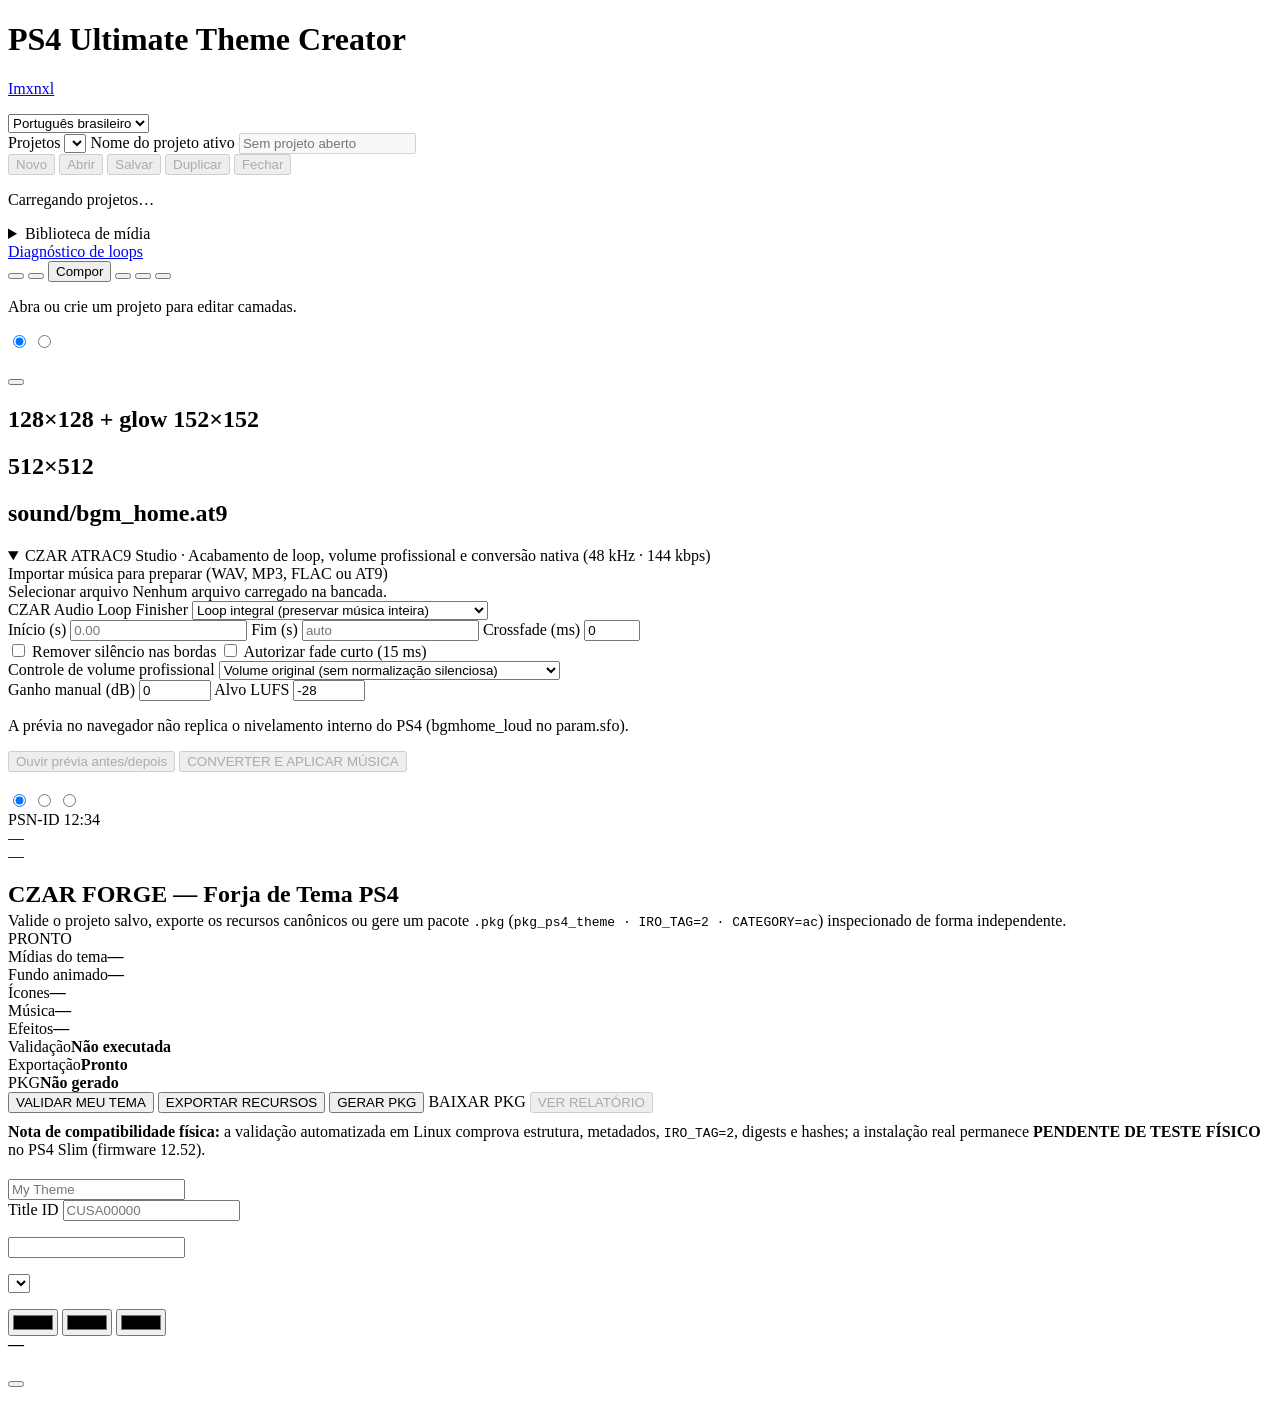
==== app/static/index.html @ d991015b "forge(checkpoint-e): touch Export/PKG UI, A-Z + 19-step E2E suite, diagnostics and PS4 12.52 accepta" ====
<!DOCTYPE html>
<html lang="pt-BR">
<head>
  <meta charset="utf-8">
  <meta name="viewport" content="width=device-width, initial-scale=1">
  <title>Czar PS4 Theme Studio</title>
  <link rel="stylesheet" href="/static/style.css">
  <link rel="stylesheet" href="/static/projects.css">
  <link rel="stylesheet" href="/static/library.css">
  <link rel="stylesheet" href="/static/compositor.css">
  <script src="/static/i18n.js"></script>
  <link rel="icon" href="data:image/svg+xml,<svg xmlns='http://www.w3.org/2000/svg' viewBox='0 0 32 32'><text y='26' font-size='26'>🎮</text></svg>">
</head>
<body>

<header class="topbar">
  <div class="brand">
    <span class="brand-mark"></span>
    <div>
      <h1 data-i18n="app.name">PS4 Ultimate Theme Creator</h1>
      <p class="brand-sub">
        <span data-i18n="app.sub"></span>
        <span class="byline">
          <span data-i18n="app.by"></span>
          <a href="https://github.com/Imxnxl" target="_blank" rel="noopener noreferrer">Imxnxl</a>
        </span>
      </p>
    </div>
  </div>
  <div class="topbar-right">
    <div id="sysinfo" class="sysinfo"></div>
    <select id="lang-select" class="select lang-select" data-i18n-attr="aria-label:lang.label">
      <option value="pt-BR">Português brasileiro</option>
      <option value="en">English</option>
      <option value="es">Español</option>
    </select>
  </div>
</header>

<section class="project-bar" aria-label="Projetos">
  <div class="project-fields">
    <label for="project-list">Projetos
      <select id="project-list" class="select"></select>
    </label>
    <label for="project-name">Nome do projeto ativo
      <input id="project-name" class="select" maxlength="100" placeholder="Sem projeto aberto" disabled>
    </label>
  </div>
  <div class="project-actions">
    <button id="project-new" class="btn btn-ghost" disabled>Novo</button>
    <button id="project-open" class="btn btn-ghost" disabled>Abrir</button>
    <button id="project-save" class="btn btn-ghost" disabled>Salvar</button>
    <button id="project-copy" class="btn btn-ghost" disabled>Duplicar</button>
    <button id="project-close" class="btn btn-ghost" disabled>Fechar</button>
  </div>
  <p id="project-updated" class="dim"></p>
  <p id="project-status" role="status" aria-live="polite">Carregando projetos…</p>
  <dialog id="project-dialog">
    <form method="dialog">
      <label for="project-dialog-name">Nome do projeto</label>
      <input id="project-dialog-name" class="select" maxlength="100" required>
      <div class="project-actions">
        <button value="cancel" formnovalidate class="btn btn-ghost">Cancelar</button>
        <button value="confirm" class="btn btn-primary">Confirmar</button>
      </div>
    </form>
  </dialog>
</section>

<details class="media-library" id="media-library">
  <summary>Biblioteca de mídia</summary>
  <div class="library-tools">
    <label>Buscar por nome <input id="library-search" class="select" type="search"></label>
    <label>Categoria
      <select id="library-kind" class="select">
        <option value="">Todas</option><option value="image">Imagens</option>
        <option value="video">Vídeos</option><option value="animation">Animações</option>
        <option value="audio">Áudio</option>
      </select>
    </label>
    <label>Ordenar
      <select id="library-sort" class="select">
        <option value="recent">Mais recentes</option><option value="oldest">Mais antigas</option>
        <option value="name">Nome</option><option value="size">Maior tamanho</option>
      </select>
    </label>
    <label>Visualização
      <select id="library-view" class="select"><option value="grid">Grade</option><option value="list">Lista</option></select>
    </label>
  </div>
  <div class="library-actions">
    <label class="library-files">Importar arquivos <input id="library-files" type="file" multiple></label>
    <button id="library-cancel" class="btn btn-ghost" hidden>Interromper fila</button>
  </div>
  <ul id="library-queue" class="library-queue" aria-label="Progresso das importações"></ul>
  <p id="library-status" role="status"></p>
  <ul id="library-items" class="library-items" aria-label="Mídias"></ul>
  <button id="library-more" class="btn btn-ghost" hidden>Mostrar mais</button>
</details>

<a class="btn btn-ghost" id="ouroboros-link" href="/static/ouroboros.html">Diagnóstico de loops</a>
<nav class="tabs" role="tablist">
  <button class="tab is-active" data-tab="backgrounds" role="tab" data-i18n="tab.backgrounds"></button>
  <button class="tab" data-tab="icons" role="tab" data-i18n="tab.icons"></button>
  <button class="tab" data-tab="compositor" role="tab">Compor</button>
  <button class="tab" data-tab="sounds" role="tab" data-i18n="tab.sounds"></button>
  <button class="tab" data-tab="preview" role="tab" data-i18n="tab.preview"></button>
  <button class="tab" data-tab="package" role="tab" data-i18n="tab.package"></button>
</nav>

<main>

  <section class="panel" id="panel-compositor" aria-label="Editar composição">
    <p id="comp-no-project">Abra ou crie um projeto para editar camadas.</p>
    <div id="comp-editor" hidden>
      <div class="comp-toolbar">
        <label>Superfície <select id="comp-target" class="select"></select></label>
        <label class="comp-upload">Importar camada <input type="file" id="comp-files" multiple></label>
        <button class="btn btn-ghost" id="comp-library">Escolher da biblioteca</button>
        <button class="btn btn-ghost" id="comp-undo">Desfazer</button>
        <button class="btn btn-ghost" id="comp-redo">Refazer</button>
        <button class="btn btn-ghost" id="comp-ps4">Prévia PS4</button>
      </div>
      <div class="comp-layout">
        <div class="comp-stage">
          <div class="comp-view">
            <canvas id="comp-canvas" aria-label="Canvas de composição. Use também os controles numéricos."></canvas>
          </div>
          <div class="comp-toolbar">
            <button class="btn btn-ghost" id="comp-pan" aria-pressed="false">Mover vista</button>
            <button class="btn btn-ghost" id="comp-minus" aria-label="Reduzir zoom">−</button>
            <button class="btn btn-ghost" id="comp-zoom">100%</button>
            <button class="btn btn-ghost" id="comp-plus" aria-label="Aumentar zoom">+</button>
            <label><input type="checkbox" id="comp-snap" checked> Encaixar nas guias</label>
          </div>
          <p id="comp-hint" class="dim"></p>
          <p id="comp-status" role="status"></p>
        </div>
        <details class="comp-inspector" open>
          <summary>Camadas e ajustes</summary>
          <label><input id="comp-base" type="checkbox"> Usar imagem do slot como base</label>
          <ol id="comp-layers" aria-label="Camadas, da frente para trás"></ol>
          <fieldset id="comp-properties" disabled>
            <legend>Camada selecionada</legend>
            <div class="comp-numbers">
              <label>Centro X <input data-field="x" type="number" inputmode="decimal" step="any"></label>
              <label>Centro Y <input data-field="y" type="number" inputmode="decimal" step="any"></label>
              <label>Largura <input data-field="width" type="number" inputmode="decimal" min="1" step="any"></label>
              <label>Altura <input data-field="height" type="number" inputmode="decimal" min="1" step="any"></label>
              <label>Rotação (°) <input data-field="angle" type="number" inputmode="decimal" step="any"></label>
              <label>Opacidade (%) <input data-field="opacity" type="number" inputmode="decimal" min="0" max="100" step="any"></label>
            </div>
            <label><input id="comp-proportion" type="checkbox" checked> Preservar proporção ao redimensionar</label>
            <label>Enquadramento
              <select id="comp-fit" class="select">
                <option value="contain">Ajustar sem corte</option>
                <option value="cover">Preencher com recorte central</option>
                <option value="stretch">Esticar até as bordas</option>
              </select>
            </label>
            <div class="comp-toolbar" id="comp-align">
              <button class="btn btn-ghost" data-action="fit">Encaixar</button>
              <button class="btn btn-ghost" data-action="fill">Preencher</button>
              <button class="btn btn-ghost" data-action="natural">Ajustar à proporção</button>
              <button class="btn btn-ghost" data-action="left">Esquerda</button>
              <button class="btn btn-ghost" data-action="center-x">Centro horizontal</button>
              <button class="btn btn-ghost" data-action="right">Direita</button>
              <button class="btn btn-ghost" data-action="top">Topo</button>
              <button class="btn btn-ghost" data-action="center-y">Centro vertical</button>
              <button class="btn btn-ghost" data-action="bottom">Base</button>
              <button class="btn btn-ghost" data-action="distribute-x">Distribuir na horizontal</button>
              <button class="btn btn-ghost" data-action="distribute-y">Distribuir na vertical</button>
            </div>
          </fieldset>
          <div class="comp-toolbar" id="comp-layer-actions">
            <button class="btn btn-ghost" data-action="front">Trazer à frente</button>
            <button class="btn btn-ghost" data-action="back">Levar para trás</button>
            <button class="btn btn-ghost" data-action="duplicate">Duplicar</button>
            <button class="btn btn-ghost" data-action="visibility">Ocultar</button>
            <button class="btn btn-ghost" data-action="lock">Bloquear</button>
            <button class="btn btn-ghost" data-action="remove">Excluir camada</button>
          </div>
        </details>
      </div>
    </div>
  </section>

  <!-- ================= FONDO (estático o animado) ================= -->
  <section class="panel is-active" id="panel-backgrounds">

    <div class="mode-switch" role="radiogroup" data-i18n-attr="aria-label:bg.mode.aria">
      <label class="mode-opt">
        <input type="radio" name="bgmode" value="static" id="bgmode-static" checked>
        <span class="mode-face">
          <b data-i18n="bg.static"></b>
          <em data-i18n="bg.static.hint"></em>
        </span>
      </label>
      <label class="mode-opt">
        <input type="radio" name="bgmode" value="animated" id="bgmode-animated">
        <span class="mode-face">
          <b data-i18n="bg.animated"></b>
          <em data-i18n="bg.animated.hint"></em>
        </span>
      </label>
    </div>

    <!-- ---- modo animado ---- -->
    <div id="bg-animated" hidden>

      <div id="anim-drop" class="dropzone">
        <input type="file" id="anim-file" accept="video/*,.gif,.mp4,.mov,.mkv,.webm,.avi,.m4v">
        <div class="dz-inner">
          <div class="dz-icon"></div>
          <p class="dz-title" data-i18n="bg.drop.title"></p>
          <p class="dz-hint" data-i18n="bg.drop.hint"></p>
        </div>
      </div>

      <div id="anim-workspace" class="workspace" hidden>

        <div class="stage-col">
          <div class="stage">
            <canvas id="anim-canvas" width="1280" height="720"></canvas>
            <div id="anim-stage-badge" class="stage-badge">1280 × 720</div>
            <div id="anim-loading" class="stage-loading" hidden><span class="spinner"></span></div>
          </div>

          <div class="transport">
            <button id="anim-play" class="btn btn-icon"
                    data-i18n-attr="title:bg.play.title, aria-label:bg.play.aria">
              <span class="ico-pause"></span>
            </button>
            <input type="range" id="anim-scrub" class="scrub" min="0" max="0" value="0" step="1">
            <div class="transport-read">
              <span id="anim-frame-read">00</span><span class="dim">/<span id="anim-frame-total">00</span></span>
            </div>
          </div>

          <div class="timing-read">
            <span><b id="anim-loop-secs">—</b> <span data-i18n="bg.perloop"></span></span>
            <span class="dim">·</span>
            <span><b id="anim-eff-fps">—</b> <span data-i18n="bg.efffps"></span></span>
            <span class="dim">·</span>
            <span><b id="anim-per-frame">—</b> <span data-i18n="bg.perframe"></span></span>
          </div>
        </div>

        <aside class="controls">

          <div class="src-card">
            <div class="src-name" id="anim-src-name">—</div>
            <div class="src-meta" id="anim-src-meta">—</div>
          </div>

          <div class="ctl">
            <label class="ctl-head" for="anim-size"><span data-i18n="bg.resolution"></span></label>
            <select id="anim-size" class="select"></select>
            <p class="ctl-note" id="anim-size-note"></p>
          </div>

          <div class="ctl">
            <label class="ctl-head">
              <span data-i18n="bg.frames"></span>
              <output id="anim-frames-out">13</output>
            </label>
            <input type="range" id="anim-frames" min="2" max="13" value="13" step="1">
          </div>

          <div class="ctl">
            <label class="ctl-head">
              <span data-i18n="bg.wait"></span>
              <output id="anim-wait-out">0.10</output>
            </label>
            <input type="range" id="anim-wait" min="0.02" max="5" value="0.1" step="0.001">
            <p class="ctl-note"><b id="anim-wait-ms">100</b> <span data-i18n="bg.wait.note"></span></p>
          </div>

          <div class="budget">
            <div class="budget-head">
              <span><span data-i18n="bg.budget"></span> <code>background.raf</code></span>
              <span id="budget-figure">—</span>
            </div>
            <div class="budget-track">
              <div id="budget-fill" class="budget-fill"></div>
            </div>
            <p class="budget-note" id="budget-note"></p>
          </div>

          <div class="ctl" id="backend-row" hidden>
            <label class="ctl-head"><span data-i18n="bg.encoder"></span></label>
            <select id="anim-backend" class="select"></select>
          </div>

          <button id="anim-export" class="btn btn-primary btn-block">
            <span data-i18n="bg.export"></span> <span class="dim">background.raf.zip</span>
          </button>

          <button id="anim-reset" class="btn btn-ghost btn-block" data-i18n="bg.change"></button>

          <div id="anim-result" class="result" hidden></div>
        </aside>
      </div>
    </div>

    <!-- ---- huecos de imagen ---- -->
    <p class="panel-lead" id="slots-lead" data-i18n-html="bg.slots.lead"></p>
    <p class="warn-banner" id="slots-raf-note" data-i18n-html="bg.slots.raf" hidden></p>
    <div class="slot-grid" id="grid-background"></div>
  </section>

  <!-- ================= ICONOS ================= -->
  <section class="panel" id="panel-icons">
    <div class="slot-toolbar">
      <label class="btn btn-ghost">
        <span data-i18n="icons.bulkFn"></span>
        <input type="file" id="bulk-fn" accept="image/*" hidden>
      </label>
      <label class="btn btn-ghost">
        <span data-i18n="icons.bulkCt"></span>
        <input type="file" id="bulk-ct" accept="image/*" hidden>
      </label>
      <button id="clear-icons" class="btn btn-ghost" data-i18n="icons.clear"></button>
    </div>
    <h2 class="group-title"><span data-i18n="icons.function"></span> <span class="dim">128×128 + glow 152×152</span></h2>
    <div class="slot-grid slot-grid-sm" id="grid-function_icon"></div>
    <h2 class="group-title"><span data-i18n="icons.content"></span> <span class="dim">512×512</span></h2>
    <div class="slot-grid slot-grid-sm" id="grid-content_icon"></div>
  </section>

  <!-- ================= SONIDOS ================= -->
  <section class="panel" id="panel-sounds">
    <h2 class="group-title"><span data-i18n="snd.music"></span> <span class="dim">sound/bgm_home.at9</span></h2>
    <div class="card" id="bgm-card">
      <p class="card-note" style="margin-top:0">
        <span id="bgm-note"></span>
      </p>
      <div class="bgm-row">
        <label class="btn btn-ghost">
          <span id="bgm-btn-label" data-i18n="snd.pick"></span>
          <input type="file" id="bgm-file" accept=".wav,.mp3,.flac,.ogg,.m4a,.aac,.opus,.at9,audio/*" hidden>
        </label>
        <button id="bgm-clear" class="btn btn-ghost" data-i18n="snd.remove" hidden></button>
        <span id="bgm-info" class="bgm-info" data-i18n="snd.none"></span>
      </div>

      <div id="bgm-player-box" class="forge-audio-box" hidden>
        <div class="forge-audio-players">
          <label class="ctl-note">Prévia da música aplicada (ATRAC9 decodificado)
            <audio id="bgm-player" controls preload="none"></audio>
          </label>
          <label class="ctl-note">Prévia da costura do loop (fim → início)
            <audio id="bgm-seam-player" controls preload="none"></audio>
          </label>
        </div>
        <p class="ctl-note" id="bgm-validation-badge"></p>
      </div>

      <div class="ctl" id="bgm-gain-row" hidden>
        <label class="ctl-head" for="bgm-gain">
          <span data-i18n="snd.volume"></span>
          <output id="bgm-gain-out">0.0 dB</output>
        </label>
        <input type="range" id="bgm-gain" min="-24" max="12" value="0" step="0.5">
        <p class="ctl-note" id="bgm-gain-note"></p>
      </div>

      <details class="forge-audio-studio" id="forge-at9-studio" open>
        <summary>CZAR ATRAC9 Studio · Acabamento de loop, volume profissional e conversão nativa (48 kHz · 144 kbps)</summary>
        <div class="forge-audio-grid">
          <div class="ctl">
            <label class="ctl-head" for="forge-audio-file"><span>Importar música para preparar (WAV, MP3, FLAC ou AT9)</span></label>
            <div class="bgm-row">
              <label class="btn btn-ghost">
                <span>Selecionar arquivo</span>
                <input type="file" id="forge-audio-file" accept=".wav,.mp3,.flac,.ogg,.m4a,.aac,.opus,.at9,audio/*" hidden>
              </label>
              <span id="forge-audio-src-info" class="ctl-note">Nenhum arquivo carregado na bancada.</span>
            </div>
          </div>

          <div class="ctl">
            <label class="ctl-head" for="forge-loop-mode"><span>CZAR Audio Loop Finisher</span></label>
            <select id="forge-loop-mode" class="select">
              <option value="whole">Loop integral (preservar música inteira)</option>
              <option value="auto_refined">Ajuste automático de fronteira e fase</option>
              <option value="manual_excerpt">Seleção manual de trecho (início/fim precisos)</option>
            </select>
            <div class="forge-audio-inline" id="forge-excerpt-row">
              <label>Início (s) <input type="number" id="forge-loop-start" class="field" min="0" step="0.01" placeholder="0.00"></label>
              <label>Fim (s) <input type="number" id="forge-loop-end" class="field" min="0" step="0.01" placeholder="auto"></label>
              <label>Crossfade (ms) <input type="number" id="forge-loop-xfade" class="field" min="0" max="250" step="1" value="0"></label>
            </div>
            <div class="forge-audio-inline">
              <label><input type="checkbox" id="forge-loop-trim"> Remover silêncio nas bordas</label>
              <label><input type="checkbox" id="forge-loop-fade"> Autorizar fade curto (15 ms)</label>
            </div>
          </div>

          <div class="ctl">
            <label class="ctl-head" for="forge-volume-mode"><span>Controle de volume profissional</span></label>
            <select id="forge-volume-mode" class="select">
              <option value="original">Volume original (sem normalização silenciosa)</option>
              <option value="ambient">Música ambiente PS4 (−28,0 LUFS · ref. −32,0 LKFS)</option>
              <option value="manual">Ajuste manual (dB)</option>
              <option value="assisted">Normalização assistida (alvo LUFS)</option>
            </select>
            <div class="forge-audio-inline">
              <label>Ganho manual (dB) <input type="number" id="forge-volume-gain" class="field" min="-24" max="12" step="0.5" value="0"></label>
              <label>Alvo LUFS <input type="number" id="forge-volume-lufs" class="field" min="-36" max="-12" step="0.5" value="-28"></label>
            </div>
            <p class="ctl-note" id="forge-volume-note">A prévia no navegador não replica o nivelamento interno do PS4 (bgmhome_loud no param.sfo).</p>
          </div>

          <div class="forge-audio-actions">
            <button type="button" id="forge-audio-preview-btn" class="btn btn-ghost" disabled>Ouvir prévia antes/depois</button>
            <button type="button" id="forge-bgm-apply" class="btn btn-primary" disabled>CONVERTER E APLICAR MÚSICA</button>
          </div>

          <div id="forge-audio-diagnostics" class="forge-audio-diag" hidden>
            <p id="forge-audio-status" role="status"></p>
            <div class="forge-audio-players" id="forge-audio-ab-players" hidden>
              <label class="ctl-note">Antes (original)
                <audio id="forge-player-before" controls preload="none"></audio>
              </label>
              <label class="ctl-note">Depois (ajustado)
                <audio id="forge-player-after" controls preload="none"></audio>
              </label>
              <label class="ctl-note">Costura do loop (repetição)
                <audio id="forge-player-seam" controls preload="none"></audio>
              </label>
            </div>
            <pre id="forge-audio-metrics" class="forge-metrics-pre"></pre>
          </div>
        </div>
      </details>
    </div>

    <h2 class="group-title"><span data-i18n="snd.sfx"></span> <span class="dim" data-i18n="snd.sfx.when"></span></h2>
    <div class="card">
      <p class="card-note" style="margin-top:0" data-i18n="snd.sfx.trim"></p>
      <div id="sfx-rows"></div>
    </div>
  </section>

  <!-- ================= VISTA PREVIA ================= -->
  <section class="panel" id="panel-preview">
    <p id="comp-preview-status" role="status" hidden></p>
    <button id="comp-preview-retry" class="btn btn-ghost" hidden>Renderizar novamente</button>
    <p class="panel-lead" data-i18n="pv.lead"></p>

    <div class="mode-switch" role="radiogroup" data-i18n-attr="aria-label:pv.aria">
      <label class="mode-opt">
        <input type="radio" name="pvview" value="home" id="pvview-home" checked>
        <span class="mode-face">
          <b data-i18n="pv.home"></b>
          <em data-i18n="pv.home.hint"></em>
        </span>
      </label>
      <label class="mode-opt">
        <input type="radio" name="pvview" value="function" id="pvview-function">
        <span class="mode-face">
          <b data-i18n="pv.func"></b>
          <em data-i18n="pv.func.hint"></em>
        </span>
      </label>
      <label class="mode-opt">
        <input type="radio" name="pvview" value="apply" id="pvview-apply">
        <span class="mode-face">
          <b data-i18n="pv.apply"></b>
          <em data-i18n="pv.apply.hint"></em>
        </span>
      </label>
    </div>

    <div class="pv-stage" id="pv-stage">
      <div class="pv-empty" id="pv-empty" data-i18n="pv.empty"></div>
      <img class="pv-bg" id="pv-bg" alt="" hidden>
      <canvas class="pv-bg" id="pv-canvas" width="1280" height="720" hidden></canvas>
      <div class="pv-tint" id="pv-tint"></div>

      <!-- pantalla principal -->
      <div class="pv-screen" id="pv-home">
        <div class="pv-top">
          <div class="pv-fnrow" id="pv-fnrow"></div>
          <div class="pv-status">
            <span id="pv-user">PSN-ID</span>
            <span class="pv-clock">12:34</span>
          </div>
        </div>
        <div class="pv-content">
          <div class="pv-tiles" id="pv-tiles"></div>
          <div class="pv-tilename" id="pv-tilename">—</div>
          <div class="pv-tiledesc"><i></i><span id="pv-tiledesc">—</span></div>
        </div>
      </div>

      <!-- menu superior -->
      <div class="pv-screen" id="pv-func" hidden>
        <div class="pv-funcrow" id="pv-funcrow"></div>
      </div>

      <!-- pantalla de aplicar el tema (Ajustes > Temas) -->
      <div class="pv-screen pv-apply" id="pv-apply" hidden>
        <div class="pv-ap-title" id="pv-ap-title">—</div>
        <div class="pv-ap-rule pv-ap-rule-top"></div>
        <img class="pv-ap-panel pv-ap-shot" id="pv-ap-shot" alt="">
        <div class="pv-ap-panel pv-ap-settings" id="pv-ap-settings">
          <div class="pv-ap-set-head" data-i18n="pv.settings"></div>
          <div class="pv-ap-set-rows" id="pv-ap-rows"></div>
          <svg class="pv-ap-wave" viewBox="0 0 740 418" preserveAspectRatio="none" aria-hidden="true">
            <path d="M740 190 C 560 250, 470 330, 300 418 L740 418 Z" opacity=".22" fill="#fff"/>
            <path d="M740 250 C 590 300, 520 360, 400 418 L740 418 Z" opacity=".16" fill="#fff"/>
          </svg>
        </div>
        <div class="pv-ap-btn" data-i18n="pv.applyBtn"></div>
        <div class="pv-ap-rule pv-ap-rule-bottom"></div>
      </div>
    </div>

    <p class="ctl-note" id="pv-note"></p>
  </section>

  <!-- ================= EMPAQUETAR / CZAR FORGE ================= -->
  <section class="panel" id="panel-package">
    <div id="pkg-missing" class="notice notice-warn" data-i18n="pkg.missing" hidden></div>

    <div class="card forge-hero">
      <div class="forge-hero-head">
        <div>
          <h2 class="card-title" style="margin:0">CZAR FORGE — Forja de Tema PS4</h2>
          <p class="card-note" style="margin:4px 0 0">Valide o projeto salvo, exporte os recursos canônicos ou gere um pacote <code>.pkg</code> (<code>pkg_ps4_theme · IRO_TAG=2 · CATEGORY=ac</code>) inspecionado de forma independente.</p>
        </div>
        <span id="forge-status-badge" class="forge-badge is-ready" data-state="PRONTO" role="status">PRONTO</span>
      </div>

      <div class="forge-summary-grid" id="forge-summary-grid" aria-label="Resumo do tema">
        <div class="forge-stat" data-card="media"><span>Mídias do tema</span><b id="forge-sum-media">—</b></div>
        <div class="forge-stat" data-card="animated"><span>Fundo animado</span><b id="forge-sum-animated">—</b></div>
        <div class="forge-stat" data-card="icons"><span>Ícones</span><b id="forge-sum-icons">—</b></div>
        <div class="forge-stat" data-card="music"><span>Música</span><b id="forge-sum-music">—</b></div>
        <div class="forge-stat" data-card="sfx"><span>Efeitos</span><b id="forge-sum-sfx">—</b></div>
        <div class="forge-stat" data-card="validation"><span>Validação</span><b id="forge-sum-validation">Não executada</b></div>
        <div class="forge-stat" data-card="bundle"><span>Exportação</span><b id="forge-sum-bundle">Pronto</b></div>
        <div class="forge-stat" data-card="pkg"><span>PKG</span><b id="forge-sum-pkg">Não gerado</b></div>
      </div>

      <div class="forge-actions">
        <button id="forge-btn-validate" type="button" class="btn btn-ghost forge-touch-btn">VALIDAR MEU TEMA</button>
        <button id="forge-btn-bundle" type="button" class="btn btn-ghost forge-touch-btn">EXPORTAR RECURSOS</button>
        <button id="forge-btn-pkg" type="button" class="btn btn-primary forge-touch-btn">GERAR PKG</button>
        <a id="forge-btn-download-pkg" class="btn btn-ghost forge-touch-btn is-disabled" aria-disabled="true" download>BAIXAR PKG</a>
        <button id="forge-btn-report" type="button" class="btn btn-ghost forge-touch-btn" disabled>VER RELATÓRIO</button>
      </div>

      <div id="forge-progress-box" class="forge-progress-box" hidden>
        <div class="forge-progress-head">
          <span id="forge-progress-stage">Preparando…</span>
          <b id="forge-progress-pct">0%</b>
        </div>
        <progress id="forge-progress-bar" max="100" value="0"></progress>
        <div class="forge-progress-foot">
          <span id="forge-progress-elapsed" class="dim">0.0s</span>
          <button id="forge-btn-cancel-pkg" type="button" class="btn btn-ghost">Cancelar empacotamento</button>
        </div>
      </div>

      <p class="ctl-note" id="forge-physical-note" style="margin:10px 0 0">
        <b>Nota de compatibilidade física:</b> a validação automatizada em Linux comprova estrutura, metadados, <code>IRO_TAG=2</code>, digests e hashes; a instalação real permanece <b>PENDENTE DE TESTE FÍSICO</b> no PS4 Slim (firmware 12.52).
      </p>
    </div>

    <div class="workspace">
      <div class="stage-col">

        <div id="forge-validation-box" class="card" hidden></div>

        <div id="pkg-result" class="card" hidden></div>

        <div id="forge-history-card" class="card" hidden>
          <h2 class="card-title">Pacotes gerados neste projeto</h2>
          <div id="forge-history-list" class="forge-history-list"></div>
        </div>

        <div class="card">
          <h2 class="card-title" data-i18n="pkg.assets"></h2>
          <ul class="checklist" id="pkg-checklist"></ul>
          <p class="card-note" data-i18n="pkg.assets.note"></p>
        </div>

        <div class="card">
          <h2 class="card-title" data-i18n="pkg.contents"></h2>
          <p class="card-note" style="margin-top:0" data-i18n="pkg.contents.note"></p>
          <div class="tree" id="pkg-tree"></div>
        </div>
      </div>

      <aside class="controls">
        <div class="ctl">
          <label class="ctl-head" for="pkg-title"><span data-i18n="pkg.title"></span></label>
          <input type="text" id="pkg-title" class="field" maxlength="128" placeholder="My Theme">
        </div>

        <div class="ctl">
          <label class="ctl-head" for="pkg-title-id"><span>Title ID</span></label>
          <input type="text" id="pkg-title-id" class="field mono" maxlength="9" placeholder="CUSA00000">
          <p class="ctl-note" data-i18n="pkg.titleId.note"></p>
        </div>

        <div class="ctl">
          <label class="ctl-head" for="pkg-content-id"><span data-i18n="pkg.contentId"></span></label>
          <input type="text" id="pkg-content-id" class="field mono" maxlength="36">
          <p class="ctl-note" data-i18n="pkg.contentId.note"></p>
        </div>

        <div class="ctl">
          <label class="ctl-head" for="pkg-themecolor">
            <span data-i18n="pkg.color"></span>
            <span class="swatch" id="pkg-themecolor-swatch"></span>
          </label>
          <select id="pkg-themecolor" class="select"></select>
          <p class="ctl-note" data-i18n-html="pkg.color.note"></p>
        </div>

        <div class="ctl">
          <label class="ctl-head"><span data-i18n="pkg.textColors"></span></label>
          <div class="color-row">
            <label><input type="color" id="pkg-fontcolor"><span data-i18n="pkg.text"></span></label>
            <label><input type="color" id="pkg-fontshadow"><span data-i18n="pkg.shadow"></span></label>
            <label><input type="color" id="pkg-focuscolor"><span data-i18n="pkg.focus"></span></label>
          </div>
        </div>

        <div class="fact">
          <span data-i18n="pkg.format"></span><b id="pkg-fixed-fmt">—</b>
        </div>
        <div class="fact">
          <span data-i18n="pkg.passcode"></span><b class="mono" data-i18n="pkg.passcode.value"></b>
        </div>
        <p class="ctl-note" data-i18n-html="pkg.fixed.note"></p>

        <button id="pkg-build" class="btn btn-primary btn-block" data-i18n="pkg.build"></button>
        <button id="pkg-assets" class="btn btn-ghost btn-block" hidden>Exportar recursos do tema (ZIP)</button>
        <p class="ctl-note" id="pkg-hint"></p>
      </aside>
    </div>
  </section>

</main>

<div id="toast" class="toast" hidden></div>

<dialog id="forge-report-dialog" class="forge-dialog" aria-labelledby="forge-report-title">
  <div class="library-asset-head">
    <h2 id="forge-report-title">Relatório Técnico — CZAR FORGE</h2>
    <form method="dialog"><button type="submit" class="btn btn-ghost">Fechar</button></form>
  </div>
  <div id="forge-report-body" class="forge-report-body"></div>
</dialog>

<dialog id="library-asset" aria-labelledby="library-title">
  <div class="library-asset-head">
    <h2 id="library-title"></h2>
    <form method="dialog"><button type="submit" class="btn btn-ghost">Fechar</button></form>
  </div>
  <div id="library-preview"></div>
  <p id="library-info"></p>
  <a id="library-original" class="btn btn-ghost" download>Baixar original</a>
  <label class="library-destination">Destino no projeto <select id="library-target" class="select"></select></label>
  <button id="library-apply" class="btn btn-primary" disabled>Usar no projeto</button>
  <button id="library-layer" class="btn btn-ghost" hidden>Adicionar como camada</button>
  <p id="library-apply-status" role="status"></p>
</dialog>

<script src="/static/projects.js"></script>
<script src="/static/library.js"></script>
<script src="/static/compositor.js"></script>
<script src="/static/app.js"></script>
</body>
</html>
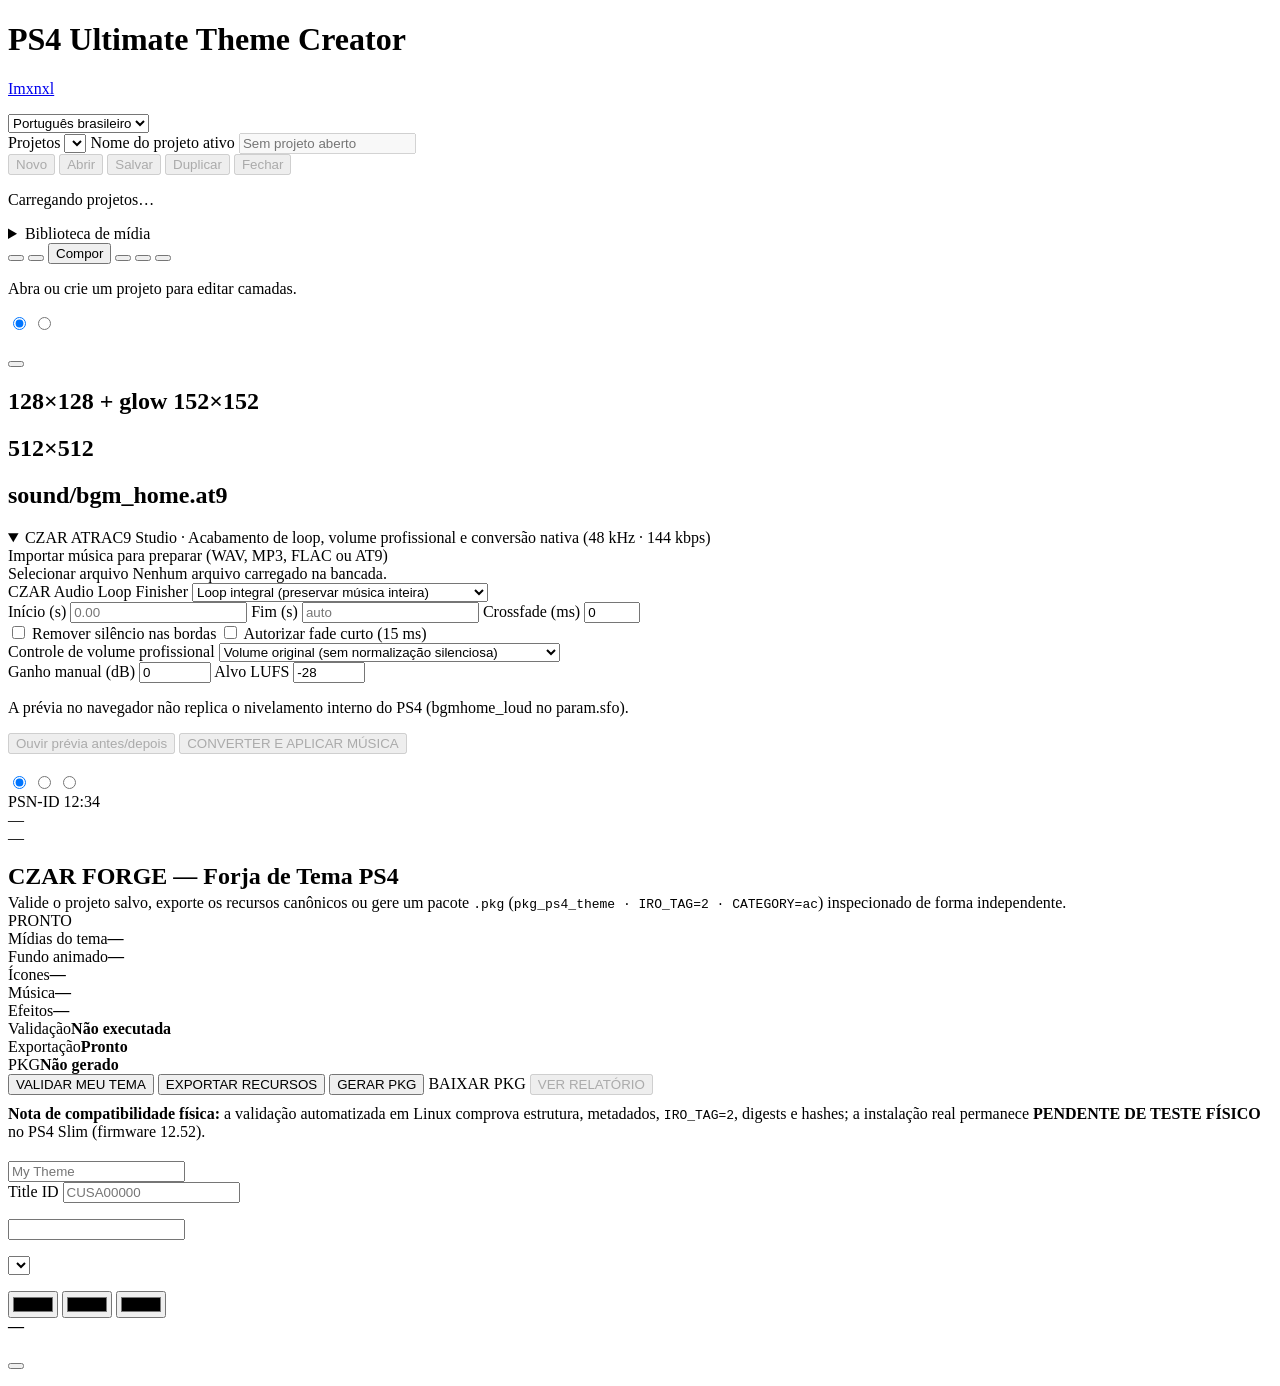
==== commit 996384e7: "refactor(legacy): Checkpoint 6 — remove competing engines (sentinela/circulo/genesis/deluxe/ouroboro" ====
--- a/app/static/index.html
+++ b/app/static/index.html
@@ -98,7 +98,6 @@
   <button id="library-more" class="btn btn-ghost" hidden>Mostrar mais</button>
 </details>
 
-<a class="btn btn-ghost" id="ouroboros-link" href="/static/ouroboros.html">Diagnóstico de loops</a>
 <nav class="tabs" role="tablist">
   <button class="tab is-active" data-tab="backgrounds" role="tab" data-i18n="tab.backgrounds"></button>
   <button class="tab" data-tab="icons" role="tab" data-i18n="tab.icons"></button>
@@ -208,6 +207,79 @@
     <!-- ---- modo animado ---- -->
     <div id="bg-animated" hidden>
 
+      <details id="loop-guide" class="loop-guide">
+        <summary class="loop-guide-summary">COMO ESCOLHER UM VÍDEO PARA UM LOOP PERFEITO</summary>
+        <div class="loop-guide-body">
+          <p class="loop-guide-intro">
+            Um bom loop no PS4 precisa continuar indefinidamente sem inversões, congelamentos ou cortes bruscos dentro do limite de <b>6 MiB</b> e <b>48 quadros</b> do <code>background.raf</code>. Os valores abaixo são <b>orientações práticas</b>, não garantias absolutas — o diagnóstico automático avalia cada vídeo individualmente após a importação.
+          </p>
+
+          <div class="loop-guide-grid">
+            <article class="loop-guide-card">
+              <h4>Duração</h4>
+              <p>Avalia a duração total, a variedade de trechos pesquisáveis e a existência de ciclos naturais com diferentes períodos. Como orientação inicial, vídeos de <b>15–30 segundos</b> costumam oferecer boa margem para comparar candidatos, mas vídeos mais curtos ou longos não são rejeitados.</p>
+            </article>
+
+            <article class="loop-guide-card">
+              <h4>Resolução e proporção</h4>
+              <p>Preferencialmente utilize fontes de boa nitidez (<b>1080p ou superior</b> quando processáveis), o que favorece a redução limpa para <code>1280×720</code>, <code>960×540</code> ou <code>640×360</code> em <b>16:9</b>. Fontes inferiores não são rejeitadas automaticamente; vídeos verticais exigirão recorte central.</p>
+            </article>
+
+            <article class="loop-guide-card">
+              <h4>FPS e timestamps</h4>
+              <p><b>24, 30 ou 60 FPS</b> podem funcionar muito bem conforme a velocidade do movimento — <b>60 FPS não é exigência universal</b>. O mais importante é a regularidade temporal (CFR), evitando VFR extremo, quadros duplicados, quedas de quadro e motion blur excessivo.</p>
+            </article>
+
+            <article class="loop-guide-card">
+              <h4>Codec e compressão</h4>
+              <p>Prefira arquivos com decodificação estável e compressão limpa. Macroblocos intensos, ruído forte e banding na fonte tendem a se acentuar após a codificação canônica em <b>DDS DXT1a</b>.</p>
+            </article>
+
+            <article class="loop-guide-card">
+              <h4>Câmera</h4>
+              <p><b>Câmera fixa ou estabilizada</b> geralmente favorece um loop natural. Tremores, zoom, panorâmicas longas, travelling, rolling shutter, mudança de foco e alterações de perspectiva dificultam o fechamento entre o último e o primeiro quadro.</p>
+            </article>
+
+            <article class="loop-guide-card">
+              <h4>Iluminação</h4>
+              <p>Exposição, balanço de branco, brilho, contraste e saturação consistentes evitam degraus visíveis na emenda. Flicker rápido, luzes intermitentes e mudanças bruscas de exposição exigem correção fotométrica.</p>
+            </article>
+
+            <article class="loop-guide-card">
+              <h4>Movimento</h4>
+              <p>Movimento com direção coerente, velocidade regular e continuidade (ou periodicidade natural) facilita o fechamento. Variações bruscas de trajetória, acelerações súbitas e objetos entrando ou saindo da tela prejudicam a costura.</p>
+            </article>
+
+            <article class="loop-guide-card">
+              <h4>Composição e qualidade visual</h4>
+              <p>Cenas com áreas estáticas bem separadas de áreas dinâmicas permitem proteger o cenário fixo e animar ou sintetizar apenas a região viva. Menos oclusões e menos elementos únicos aumentam a fidelidade visual.</p>
+            </article>
+
+            <article class="loop-guide-card loop-guide-good">
+              <h4>Conteúdos favoráveis</h4>
+              <ul>
+                <li>Água corrente, rios e riachos (fluxo estacionário).</li>
+                <li>Cachoeiras, fontes e quedas d'água.</li>
+                <li>Nuvens, névoa, neblina e fumaça contínua.</li>
+                <li>Chuva constante e partículas atmosféricas (neve, brasa, poeira).</li>
+                <li>Ondas aproximadamente periódicas e paisagens com movimento localizado.</li>
+              </ul>
+            </article>
+
+            <article class="loop-guide-card loop-guide-warn">
+              <h4>Conteúdos desafiadores</h4>
+              <ul>
+                <li>Personagens caminhando, veículos ou objetos únicos atravessando a tela.</li>
+                <li>Câmera em movimento contínuo (drone, panorâmica, zoom) ou cortes de edição.</li>
+                <li>Mudanças bruscas de iluminação, explosões e movimentos únicos sem retorno natural.</li>
+                <li>Grandes oclusões ou elementos que surgem e desaparecem.</li>
+              </ul>
+              <p class="loop-guide-note"><b>Importante:</b> esses conteúdos não são impossíveis de transformar em loop, mas frequentemente exigem reconstrução local, máscaras regionais, escolha criteriosa de trecho ou decisão artística.</p>
+            </article>
+          </div>
+        </div>
+      </details>
+
       <div id="anim-drop" class="dropzone">
         <input type="file" id="anim-file" accept="video/*,.gif,.mp4,.mov,.mkv,.webm,.avi,.m4v">
         <div class="dz-inner">
@@ -301,6 +373,41 @@
           <div id="anim-result" class="result" hidden></div>
         </aside>
       </div>
+
+      <section id="ouroboros-panel" class="ouroboros-panel" aria-live="polite" hidden>
+        <div class="ouroboros-head">
+          <div>
+            <h3 class="ouroboros-title">OUROBOROS <span class="ouroboros-sub">· 3 Propostas Automáticas de Loop PS4</span></h3>
+            <p id="ouroboros-status" class="ouroboros-status">Importe um vídeo ou GIF para gerar automaticamente as 3 propostas otimizadas (720p, 540p e 360p).</p>
+          </div>
+          <div class="ouroboros-actions">
+            <label class="ouroboros-check">
+              <input id="ouroboros-stabilize" type="checkbox">
+              <span>Estabilizar câmera</span>
+            </label>
+            <button id="ouroboros-run" type="button" class="btn btn-primary">Analisar e gerar 3 propostas</button>
+            <button id="ouroboros-cancel" type="button" class="btn btn-ghost" hidden>Cancelar</button>
+          </div>
+        </div>
+        <progress id="ouroboros-progress" max="100" value="0" hidden></progress>
+        <div id="ouroboros-gif-banner" class="ouroboros-gif-banner" hidden></div>
+        <div id="ouroboros-proposals" class="ouroboros-proposals" hidden></div>
+      </section>
+
+      <section id="anim-diagnostic" class="anim-diagnostic" aria-live="polite" hidden>
+        <div class="anim-diag-head">
+          <div>
+            <h3 class="anim-diag-title">Diagnóstico inteligente do vídeo importado</h3>
+            <p id="anim-diag-status" class="anim-diag-status">Aguardando análise do Ouroboros…</p>
+          </div>
+          <div class="anim-diag-actions">
+            <button id="anim-diag-run" type="button" class="btn btn-ghost">Reanalisar vídeo</button>
+            <button id="anim-diag-cancel" type="button" class="btn btn-ghost" hidden>Cancelar análise</button>
+          </div>
+        </div>
+        <progress id="anim-diag-progress" max="100" value="0" hidden></progress>
+        <div id="anim-diag-body" class="anim-diag-body" hidden></div>
+      </section>
     </div>
 
     <!-- ---- huecos de imagen ---- -->
@@ -658,6 +765,25 @@
   <div id="forge-report-body" class="forge-report-body"></div>
 </dialog>
 
+<dialog id="tools-dialog" class="forge-dialog" aria-labelledby="tools-dialog-title">
+  <div class="library-asset-head">
+    <h2 id="tools-dialog-title">Status das Ferramentas do Studio</h2>
+    <form method="dialog"><button type="submit" class="btn btn-ghost">Fechar</button></form>
+  </div>
+  <div class="tools-legend" aria-label="Legenda das luzes de status">
+    <span class="tools-legend-item"><i class="status-led ok"></i><b>Verde</b>: Funcionando</span>
+    <span class="tools-legend-item"><i class="status-led off"></i><b>Cinza</b>: Ausente</span>
+    <span class="tools-legend-item"><i class="status-led err"></i><b>Vermelho</b>: Defeituosa</span>
+  </div>
+  <div id="tools-list" class="tools-list"></div>
+  <div class="tools-actions">
+    <button id="tools-activate-all" type="button" class="btn btn-primary forge-touch-btn">Ativar / Reparar tudo</button>
+    <button id="tools-recheck-btn" type="button" class="btn btn-ghost forge-touch-btn">Reverificar agora</button>
+  </div>
+  <p id="tools-setup-status" class="tools-setup-status" role="status" aria-live="polite"></p>
+  <pre id="tools-setup-log" class="tools-setup-log" hidden></pre>
+</dialog>
+
 <dialog id="library-asset" aria-labelledby="library-title">
   <div class="library-asset-head">
     <h2 id="library-title"></h2>
@@ -672,6 +798,28 @@
   <p id="library-apply-status" role="status"></p>
 </dialog>
 
+<dialog id="ouroboros-fs-dialog" class="ob-fs-dialog" aria-labelledby="ob-fs-title">
+  <div class="ob-fs-head">
+    <div>
+      <h2 id="ob-fs-title">OUROBOROS — Inspeção em tela cheia</h2>
+      <p id="ob-fs-meta" class="dim"></p>
+    </div>
+    <form method="dialog"><button type="submit" class="btn btn-ghost">Fechar</button></form>
+  </div>
+  <div class="ob-fs-stage">
+    <canvas id="ob-fs-canvas" width="1280" height="720"></canvas>
+    <img id="ob-fs-diff" class="ob-fs-diff" alt="Mapa de diferença na junção" hidden>
+    <div id="ob-fs-hud" class="ob-stage-hud">00/00</div>
+  </div>
+  <div class="ob-fs-controls">
+    <button id="ob-fs-play" type="button" class="btn btn-ghost">Pausar</button>
+    <button id="ob-fs-10c" type="button" class="btn btn-ghost" aria-pressed="false">10 Ciclos</button>
+    <button id="ob-fs-seam" type="button" class="btn btn-ghost" aria-pressed="false">Inspecionar junção</button>
+    <button id="ob-fs-diff-btn" type="button" class="btn btn-ghost" aria-pressed="false">Mapa de costura</button>
+    <button id="ob-fs-apply" type="button" class="btn btn-primary">APLICAR ESTE LOOP AO MEU TEMA</button>
+  </div>
+</dialog>
+
 <script src="/static/projects.js"></script>
 <script src="/static/library.js"></script>
 <script src="/static/compositor.js"></script>
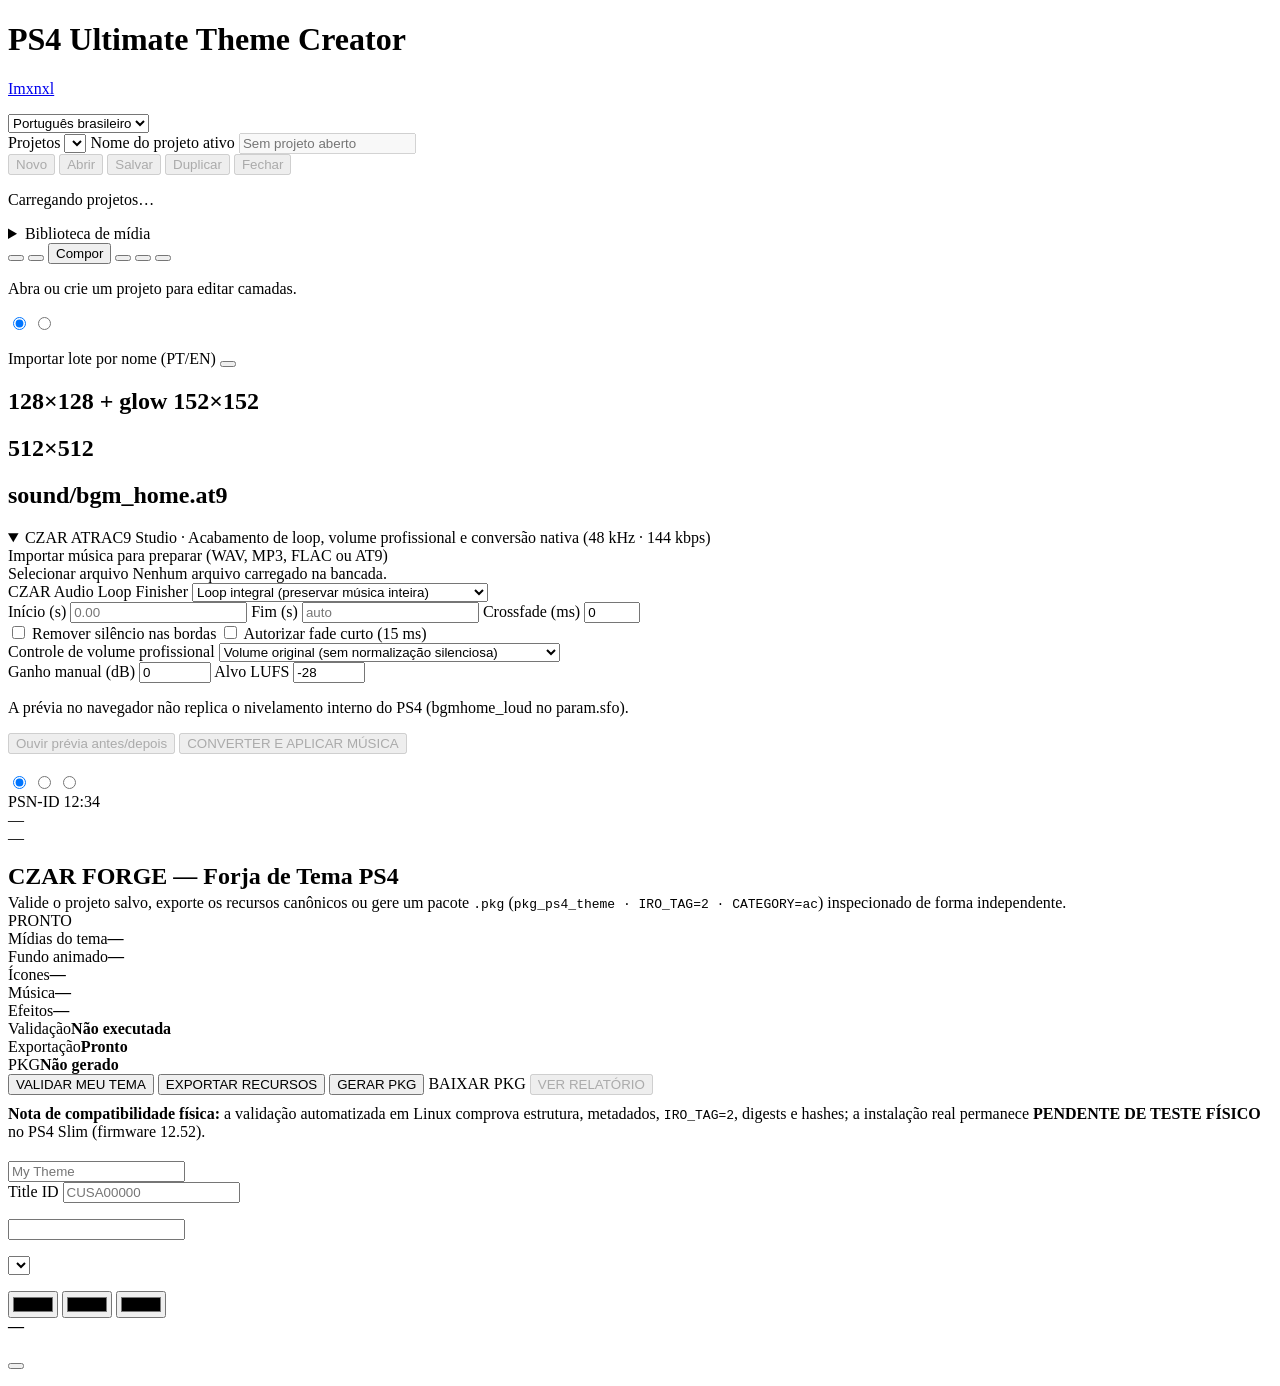
==== commit a91c399e: "feat(icons): add deterministic PT-BR/EN/ES batch icon mapper with 409 conflict guard Add order-indep" ====
--- a/app/static/index.html
+++ b/app/static/index.html
@@ -381,6 +381,17 @@
             <p id="ouroboros-status" class="ouroboros-status">Importe um vídeo ou GIF para gerar automaticamente as 3 propostas otimizadas (720p, 540p e 360p).</p>
           </div>
           <div class="ouroboros-actions">
+            <label class="ouroboros-region-ctl" for="ouroboros-region-preset">
+              <span class="sr-only">Proteção regional</span>
+              <select id="ouroboros-region-preset" class="select" aria-label="Proteção regional Ouroboros">
+                <option value="none">Regiões: Automático</option>
+                <option value="center_face">Proteger centro / rosto</option>
+                <option value="top_sky">Proteger topo / lua</option>
+                <option value="bottom_hud">Proteger base / HUD</option>
+                <option value="left_side">Proteger lateral esquerda</option>
+                <option value="right_side">Proteger lateral direita</option>
+              </select>
+            </label>
             <label class="ouroboros-check">
               <input id="ouroboros-stabilize" type="checkbox">
               <span>Estabilizar câmera</span>
@@ -419,6 +430,10 @@
   <!-- ================= ICONOS ================= -->
   <section class="panel" id="panel-icons">
     <div class="slot-toolbar">
+      <label class="btn btn-primary">
+        <span data-i18n="icons.bulkByName">Importar lote por nome (PT/EN)</span>
+        <input type="file" id="bulk-by-name" accept="image/*" multiple hidden>
+      </label>
       <label class="btn btn-ghost">
         <span data-i18n="icons.bulkFn"></span>
         <input type="file" id="bulk-fn" accept="image/*" hidden>
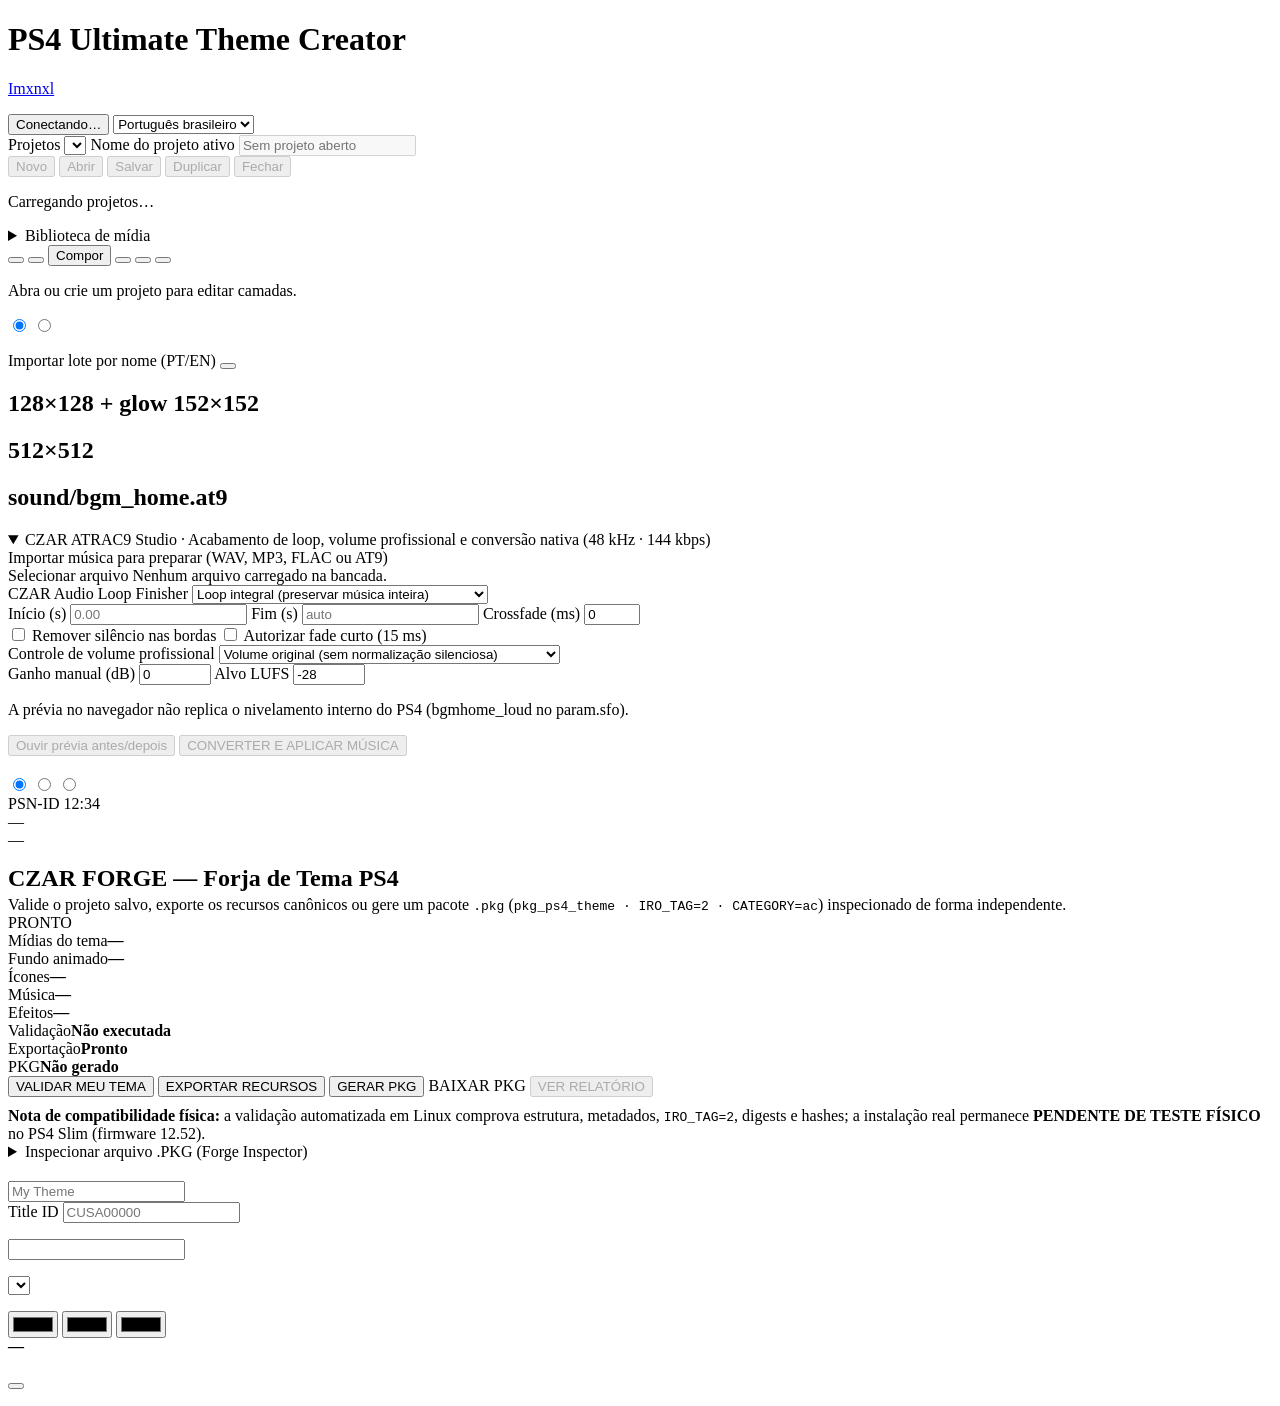
==== commit 44c86696: "feat(ui): add transparent HTTP 413 chunked upload fallback, 5 media folder tabs, SVG icon inputs, an" ====
--- a/app/static/index.html
+++ b/app/static/index.html
@@ -29,6 +29,7 @@
   </div>
   <div class="topbar-right">
     <div id="sysinfo" class="sysinfo"></div>
+    <button id="conn-status" type="button" class="pill conn-pill off" data-state="connecting" aria-live="polite" title="Status da conexão e keep-alive">Conectando…</button>
     <select id="lang-select" class="select lang-select" data-i18n-attr="aria-label:lang.label">
       <option value="pt-BR">Português brasileiro</option>
       <option value="en">English</option>
@@ -69,6 +70,14 @@
 
 <details class="media-library" id="media-library">
   <summary>Biblioteca de mídia</summary>
+  <nav id="library-folders" class="library-folders" role="tablist" aria-label="Pastas de mídia">
+    <button type="button" class="library-folder-tab is-active" data-folder="" role="tab" aria-selected="true">Todas <span class="folder-count" data-count="">0</span></button>
+    <button type="button" class="library-folder-tab" data-folder="content_icons" role="tab" aria-selected="false">Ícones de conteúdo <span class="folder-count" data-count="content_icons">0</span></button>
+    <button type="button" class="library-folder-tab" data-folder="function_icons" role="tab" aria-selected="false">Ícones de função <span class="folder-count" data-count="function_icons">0</span></button>
+    <button type="button" class="library-folder-tab" data-folder="audio" role="tab" aria-selected="false">Áudio <span class="folder-count" data-count="audio">0</span></button>
+    <button type="button" class="library-folder-tab" data-folder="theme_image" role="tab" aria-selected="false">Imagem de tema <span class="folder-count" data-count="theme_image">0</span></button>
+    <button type="button" class="library-folder-tab" data-folder="animated_bg" role="tab" aria-selected="false">Fundo animado <span class="folder-count" data-count="animated_bg">0</span></button>
+  </nav>
   <div class="library-tools">
     <label>Buscar por nome <input id="library-search" class="select" type="search"></label>
     <label>Categoria
@@ -89,7 +98,7 @@
     </label>
   </div>
   <div class="library-actions">
-    <label class="library-files">Importar arquivos <input id="library-files" type="file" multiple></label>
+    <label class="library-files"><span id="library-files-label">Importar arquivos</span> <input id="library-files" type="file" multiple></label>
     <button id="library-cancel" class="btn btn-ghost" hidden>Interromper fila</button>
   </div>
   <ul id="library-queue" class="library-queue" aria-label="Progresso das importações"></ul>
@@ -114,7 +123,7 @@
     <div id="comp-editor" hidden>
       <div class="comp-toolbar">
         <label>Superfície <select id="comp-target" class="select"></select></label>
-        <label class="comp-upload">Importar camada <input type="file" id="comp-files" multiple></label>
+        <label class="comp-upload">Importar camada <input type="file" id="comp-files" accept="image/*,.svg,image/svg+xml" multiple></label>
         <button class="btn btn-ghost" id="comp-library">Escolher da biblioteca</button>
         <button class="btn btn-ghost" id="comp-undo">Desfazer</button>
         <button class="btn btn-ghost" id="comp-redo">Refazer</button>
@@ -281,11 +290,23 @@
       </details>
 
       <div id="anim-drop" class="dropzone">
-        <input type="file" id="anim-file" accept="video/*,.gif,.mp4,.mov,.mkv,.webm,.avi,.m4v">
+        <input type="file" id="anim-file" accept="video/*,.gif,.apng,.mp4,.mov,.mkv,.webm,.avi,.m4v">
         <div class="dz-inner">
           <div class="dz-icon"></div>
           <p class="dz-title" data-i18n="bg.drop.title"></p>
           <p class="dz-hint" data-i18n="bg.drop.hint"></p>
+        </div>
+      </div>
+
+      <div id="anim-upload-box" class="anim-upload-box" hidden aria-live="polite">
+        <div class="anim-upload-head">
+          <span id="anim-upload-stage">Preparando envio…</span>
+          <b id="anim-upload-pct">0%</b>
+        </div>
+        <progress id="anim-upload-bar" max="100" value="0"></progress>
+        <div class="anim-upload-foot">
+          <span id="anim-upload-meta" class="dim">Envio em blocos de 2 MiB · aceita vídeos até 120 MiB (incluindo 4K 60fps)</span>
+          <button id="anim-upload-cancel" type="button" class="btn btn-ghost">Cancelar envio</button>
         </div>
       </div>
 
@@ -432,15 +453,15 @@
     <div class="slot-toolbar">
       <label class="btn btn-primary">
         <span data-i18n="icons.bulkByName">Importar lote por nome (PT/EN)</span>
-        <input type="file" id="bulk-by-name" accept="image/*" multiple hidden>
+        <input type="file" id="bulk-by-name" accept="image/*,.svg,image/svg+xml" multiple hidden>
       </label>
       <label class="btn btn-ghost">
         <span data-i18n="icons.bulkFn"></span>
-        <input type="file" id="bulk-fn" accept="image/*" hidden>
+        <input type="file" id="bulk-fn" accept="image/*,.svg,image/svg+xml" hidden>
       </label>
       <label class="btn btn-ghost">
         <span data-i18n="icons.bulkCt"></span>
-        <input type="file" id="bulk-ct" accept="image/*" hidden>
+        <input type="file" id="bulk-ct" accept="image/*,.svg,image/svg+xml" hidden>
       </label>
       <button id="clear-icons" class="btn btn-ghost" data-i18n="icons.clear"></button>
     </div>
@@ -704,6 +725,21 @@
           <div id="forge-history-list" class="forge-history-list"></div>
         </div>
 
+        <details id="forge-pkg-inspect-card" class="card forge-inspect-card">
+          <summary>Inspecionar arquivo .PKG (Forge Inspector)</summary>
+          <div class="forge-inspect-body">
+            <p class="card-note" style="margin:0">Envie um <code>.pkg</code> de tema PS4 para inspecionar cabeçalho, <code>IRO_TAG</code>, <code>param.sfo</code> e estrutura interna (com upload em blocos de 2 MiB).</p>
+            <div class="bgm-row">
+              <label class="btn btn-ghost">
+                <span>Selecionar .pkg para inspecionar</span>
+                <input type="file" id="forge-pkg-inspect-file" accept=".pkg,application/octet-stream" hidden>
+              </label>
+              <span id="forge-pkg-inspect-status" class="ctl-note" role="status">Nenhum pacote carregado.</span>
+            </div>
+            <pre id="forge-pkg-inspect-output" class="forge-metrics-pre" hidden></pre>
+          </div>
+        </details>
+
         <div class="card">
           <h2 class="card-title" data-i18n="pkg.assets"></h2>
           <ul class="checklist" id="pkg-checklist"></ul>
@@ -807,6 +843,7 @@
   <div id="library-preview"></div>
   <p id="library-info"></p>
   <a id="library-original" class="btn btn-ghost" download>Baixar original</a>
+  <label class="library-destination">Pasta na biblioteca <select id="library-asset-folder" class="select"></select></label>
   <label class="library-destination">Destino no projeto <select id="library-target" class="select"></select></label>
   <button id="library-apply" class="btn btn-primary" disabled>Usar no projeto</button>
   <button id="library-layer" class="btn btn-ghost" hidden>Adicionar como camada</button>
@@ -836,6 +873,8 @@
 </dialog>
 
 <script src="/static/projects.js"></script>
+<script src="/static/uploader.js"></script>
+<script src="/static/keepalive.js"></script>
 <script src="/static/library.js"></script>
 <script src="/static/compositor.js"></script>
 <script src="/static/app.js"></script>
